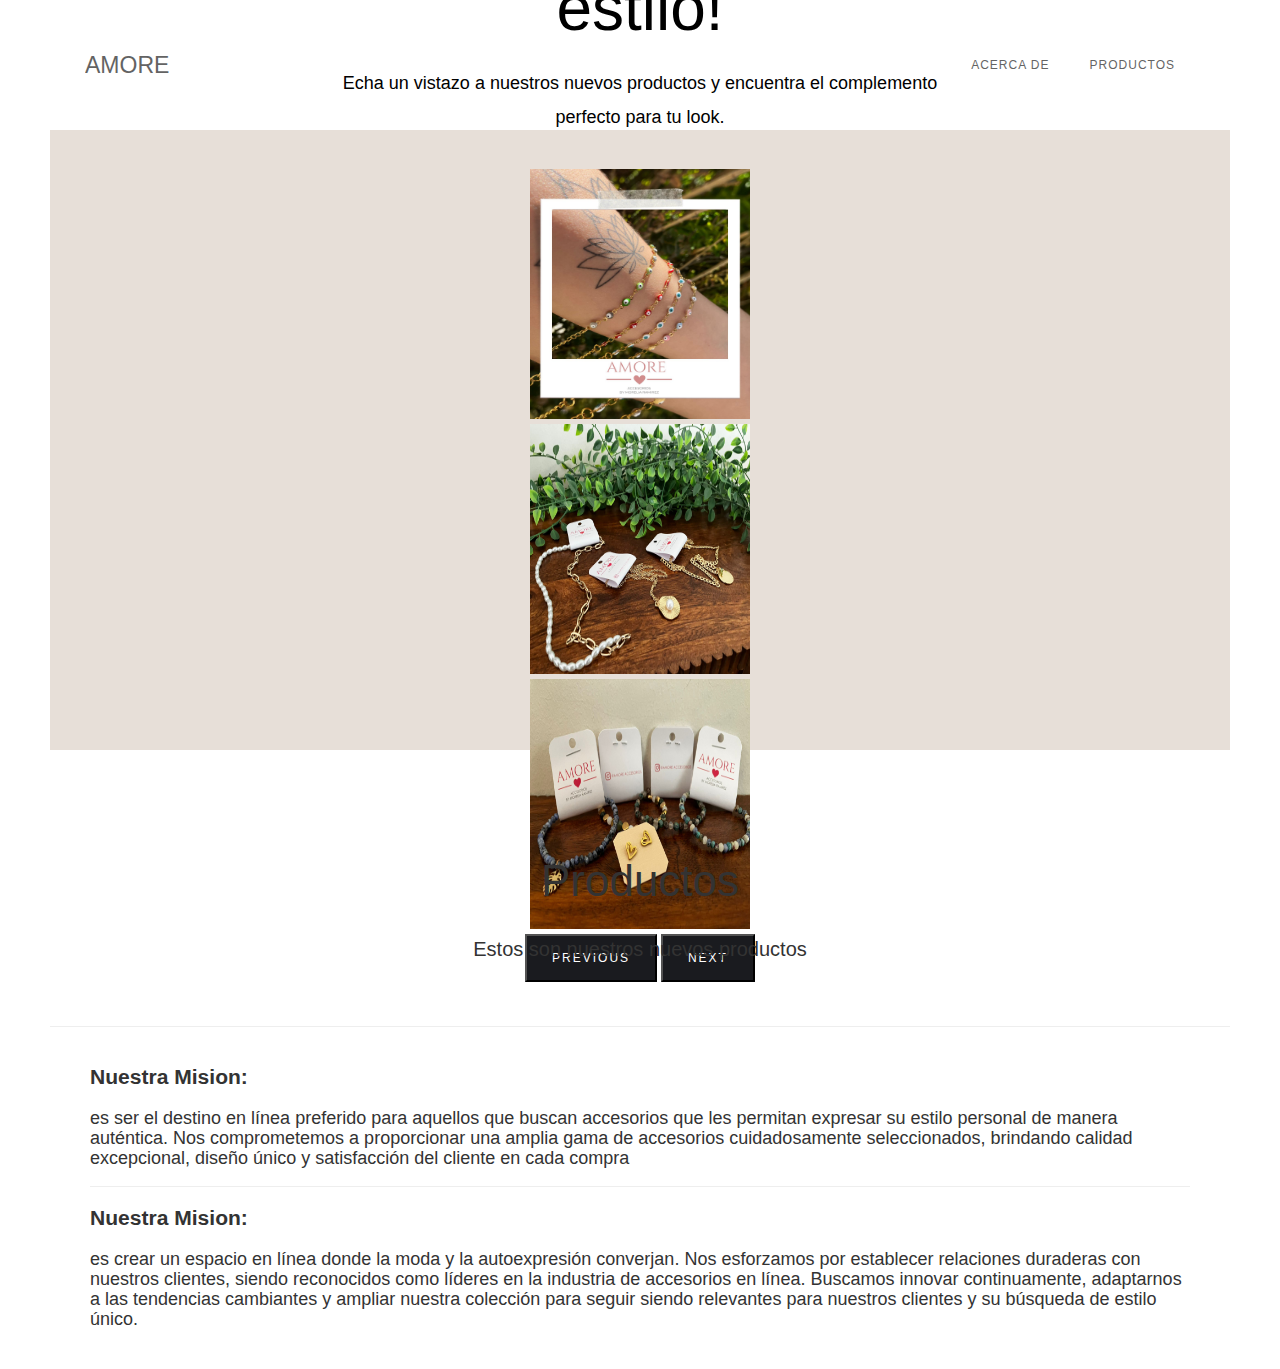
==== src/inicio.html @ d1595e81 "first commit" ====
<!DOCTYPE html>
<html lang="en">
<head>
          <meta charset="UTF-8">
          <meta http-equiv="X-UA-Compatible" content="IE=edge">
          <meta name="viewport" content="width=device-width, initial-scale=1.0">
          <link rel="stylesheet" href="/src/style/estilo-navbar.css">
          <link rel="stylesheet" href="/src/style/estilo-banner.css">
          <link href="https://cdn.jsdelivr.net/npm/bootstrap@5.3.1/dist/css/bootstrap.min.css" rel="stylesheet" integrity="sha384-4bw+/aepP/YC94hEpVNVgiZdgIC5+VKNBQNGCHeKRQN+PtmoHDEXuppvnDJzQIu9" crossorigin="anonymous">
          <script src="https://cdn.jsdelivr.net/npm/bootstrap@5.3.1/dist/js/bootstrap.bundle.min.js" integrity="sha384-HwwvtgBNo3bZJJLYd8oVXjrBZt8cqVSpeBNS5n7C8IVInixGAoxmnlMuBnhbgrkm" crossorigin="anonymous"></script>
          <title>Inicio</title>
</head>
<body>
         <header class="navegacion-container">
                   <nav class="navbar">
                              <a class="a-nav-logo" href="">
                                        AMORE
                                        <!-- <img class="logo" src="/logo.png" alt=""> -->
                              </a>
                              <div class="navegacion">
                                       <div class="navegacion-item" >
                                                 <a class="a-nav" href="/src/abountme.html">Acerca de</a>
                                                 <a class="a-nav" href="/src/productos.html">Productos</a>
                                        </div>
                              </div>
                   </nav>
                   
         </header> 

         <section class="banner-container">
                   <div class="banner">
                             <div class="banner-item">
                                       <div class="banner-text">
                                                 <header class="header-banner">¡Descubre lo último en estilo! </header>
                                                 <p class="texto-banner">Echa un vistazo a nuestros nuevos productos y encuentra el complemento perfecto para tu look.</p>
                                       </div>
                                       <div class="item-carousel-fotos">
                                        <div id="carouselExample" class="carousel slide">
                                                  <div class="carousel-inner">
                                                    <div class="carousel-item active">
                                                      <img class="logo" src="/src/imagenes/PHOTO-2023-05-13-16-56-17.jpg" class="d-block w-100" alt="...">
                                                    </div>
                                                    <div class="carousel-item">
                                                      <img class="logo" src="/src/imagenes/PHOTO-2023-05-08-12-21-44 3.jpg" class="d-block w-100" alt="...">
                                                    </div>
                                                    <div class="carousel-item">
                                                      <img class="logo" src="/src/imagenes/PHOTO-2023-05-08-12-21-46.jpg" class="d-block w-100" alt="...">
                                                    </div>
                                                  </div>
                                                  <button class="carousel-control-prev" type="button" data-bs-target="#carouselExample" data-bs-slide="prev">
                                                    <span class="carousel-control-prev-icon" aria-hidden="true"></span>
                                                    <span class="visually-hidden">Previous</span>
                                                  </button>
                                                  <button class="carousel-control-next" type="button" data-bs-target="#carouselExample" data-bs-slide="next">
                                                    <span class="carousel-control-next-icon" aria-hidden="true"></span>
                                                    <span class="visually-hidden">Next</span>
                                                  </button>
                                                </div>
                                       </div>
                                    
                             </div>
                   </div>
                   <div class="conteiner">
                             <div class="menu-text">
                                       <header class="header1">Productos</header>
                                       <p class="p-bigger">Estos son nuestros nuevos productos</p>
                                       
                             </div>
                             <div class="divider"></div>
                             <div class="item-textos">
                                       <p class="p-light"> <h3>Nuestra Mision:</h3>
                                        es ser el destino en línea preferido para aquellos que buscan accesorios que les permitan expresar su estilo personal de manera auténtica. Nos comprometemos a proporcionar una amplia gama de accesorios cuidadosamente seleccionados, brindando calidad excepcional, diseño único y satisfacción del cliente en cada compra
                                       </p>
                                       <div class="divider"></div>
                                       <p class="p-light"><h3>Nuestra Mision:</h3>
                                        es crear un espacio en línea donde la moda y la autoexpresión converjan. Nos esforzamos por establecer relaciones duraderas con nuestros clientes, siendo reconocidos como líderes en la industria de accesorios en línea. Buscamos innovar continuamente, adaptarnos a las tendencias cambiantes y ampliar nuestra colección para seguir siendo relevantes para nuestros clientes y su búsqueda de estilo único. 

                                       </p>
                             </div>
                   </div>
                   <div class="conteiner"></div>
         </section>
         <!-- <footer>
                   <p>Derechos de autor Lenin Ramirez Rosas</p>
         </footer> -->
</body>
</html>
---- src/style/estilo-navbar.css ----
.navegacion-container{
          background-color: #ffffff;
          margin: 25px;
          padding: 10px 10px;
          align-items: center;
          display: flex;

}
.navbar{
          flex: 1;
          justify-content: space-between;
          align-items: center;
          display: flex;
}
.a-nav-logo{
    opacity: .7;
    color: #222;
    font-size: 23px;
    text-decoration: none;
}
.logo{
          width: 220px;
          height: 250px;

}
.navegacion{
          align-items: center;
          display: flex;
}

.navegacion-item{
          flex: 1;
          justify-content: space-between;
          align-items: center;
          display: flex;
}

.a-nav{
    letter-spacing: 1px;
    text-transform: uppercase;
    padding-top: 9px;
    padding-bottom: 9px;
    font-size: 12px;
    font-weight: 500;
    line-height: 20px;
    vertical-align: top;
    color: #222;
    text-align: left;
    margin-left: auto;
    margin-right: auto;
    padding: 20px;
    text-decoration: none;
    display: inline-block;
    position: relative;
    opacity: .7;
}
footer {
    background-color: #222;
    color: white;
    position: fixed;
    bottom: 0px;
    width: 100%;
}
---- src/style/estilo-banner.css ----
body{
          min-height: 100%;
          color: #333;
          background-color: #fff;
          margin-left: 50px;
          margin-right: 50px;
          font-family: Arial, sans-serif;
          font-size: 14px;
          line-height: 20px;
}
.banner-conteiner{
          margin-left: 30px;
          margin-right: 30px;
}
.banner{
          height: 620px;
          color: #fff;
          background-color: #f4f4f4;
          background-color: #E7DFD8;
          background-position: 50%;
          background-size: cover;
          justify-content: center;
          align-items: center;
          margin-bottom: 100px;
          display: flex;
}
.banner-item{
          width: 70%;
          max-width: 1140px;
          text-align: center;
          margin-bottom: 20px;
      
}
.banner-item-text{
          width: 80%;
          margin-bottom: 35px;
          margin-left: auto;
          margin-right: auto;
          
}
.banner-text{
          width: 80%;
          margin-bottom: 35px;
          margin-left: auto;
          margin-right: auto;
          
}
.header-banner{
          color: black;
          text-transform: none;
          margin-top: 10px;
          margin-bottom: 10px;
          font-size: 64px;
          line-height: 80px;
}
.texto-banner{
          color: black;
          opacity: 1;
          margin-bottom: 10px;
          font-size: 18px;
          font-weight: 400;
          line-height: 34px;
}

button{
          color: #fff;
          letter-spacing: 2px;
          text-transform: uppercase;
          background-color: #1a1b1f;
          border-radius: 0;
          padding: 12px 25px;
          font-size: 12px;
          line-height: 20px;
          text-decoration: none;
          transition: background-color .4s, opacity .4s, color .4s;
}

.container{
          width: 100%;
          max-width: 1140px;
          margin-left: auto;
          margin-right: auto;
}

.menu-text{
          margin-bottom: 60px;
}
.header1{
          text-align: center;
          margin-top: 20px;
          margin-bottom: 15px;
          font-size: 44px;
          font-weight: 400;
          line-height: 62px;
}
.p-bigger{
          opacity: 1;
          text-align: center;
          margin-bottom: 10px;
          font-size: 20px;
          font-weight: 400;
          line-height: 34px;
}
.divider{
          height: 1px;
          background-color: #eee;
}
 .item-textos{
           /*
          grid-column-gap: 50px;
          grid-row-gap: 50px;
          grid-template-rows: auto;
          grid-template-areas: ". .";
          margin-top: 60px;
          margin-bottom: 150px;
          grid-row-gap: 16px;
          grid-column-gap: 16px;
          grid-template-rows: auto auto;
          grid-template-columns: 1fr 1fr;
          grid-auto-columns: 1fr;
          display: grid;
          */
          font-size: 18px;
          margin: 40px;
}
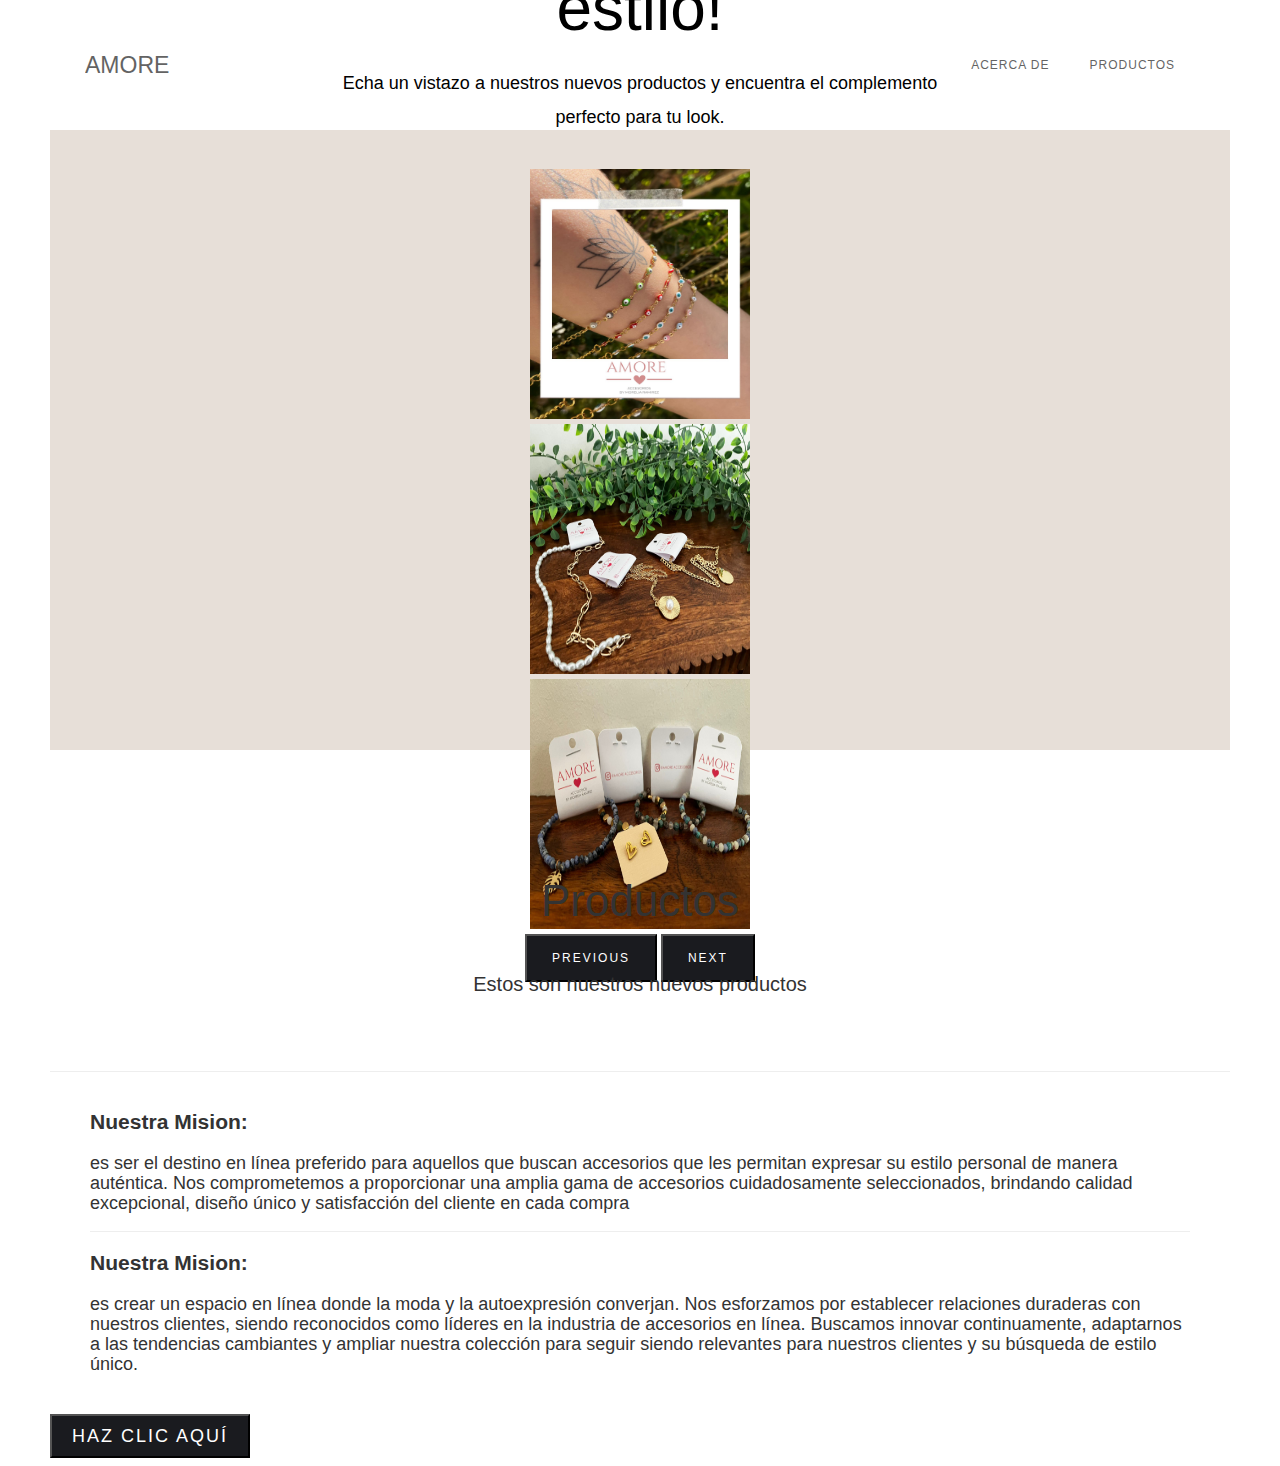
==== commit 625b3050: "new-changes" ====
--- a/src/inicio.html
+++ b/src/inicio.html
@@ -5,6 +5,7 @@
           <meta http-equiv="X-UA-Compatible" content="IE=edge">
           <meta name="viewport" content="width=device-width, initial-scale=1.0">
           <link rel="stylesheet" href="/src/style/estilo-navbar.css">
+          <script src="/src/ejercicioJS.js"></script>
           <link rel="stylesheet" href="/src/style/estilo-banner.css">
           <link href="https://cdn.jsdelivr.net/npm/bootstrap@5.3.1/dist/css/bootstrap.min.css" rel="stylesheet" integrity="sha384-4bw+/aepP/YC94hEpVNVgiZdgIC5+VKNBQNGCHeKRQN+PtmoHDEXuppvnDJzQIu9" crossorigin="anonymous">
           <script src="https://cdn.jsdelivr.net/npm/bootstrap@5.3.1/dist/js/bootstrap.bundle.min.js" integrity="sha384-HwwvtgBNo3bZJJLYd8oVXjrBZt8cqVSpeBNS5n7C8IVInixGAoxmnlMuBnhbgrkm" crossorigin="anonymous"></script>
@@ -26,10 +27,11 @@
                    </nav>
                    
          </header> 
-
+         
+         
          <section class="banner-container">
                    <div class="banner">
-                             <div class="banner-item">
+                             <div data-aos="flip-up" class="banner-item">
                                        <div class="banner-text">
                                                  <header class="header-banner">¡Descubre lo último en estilo! </header>
                                                  <p class="texto-banner">Echa un vistazo a nuestros nuevos productos y encuentra el complemento perfecto para tu look.</p>
@@ -80,8 +82,7 @@
                    </div>
                    <div class="conteiner"></div>
          </section>
-         <!-- <footer>
-                   <p>Derechos de autor Lenin Ramirez Rosas</p>
-         </footer> -->
+         <button class="botton-alert" onclick="mostrarAlerta()">Haz clic aquí</button>
+         
 </body>
 </html>--- a/src/style/estilo-banner.css
+++ b/src/style/estilo-banner.css
@@ -75,15 +75,27 @@
           transition: background-color .4s, opacity .4s, color .4s;
 }
 
+.botton-alert{
+          display: flex;
+          justify-content: center;
+          align-items: center;
+          padding: 10px 20px;
+          font-size: 18px;
+}
 .container{
           width: 100%;
           max-width: 1140px;
           margin-left: auto;
           margin-right: auto;
+          display: flex;
+          align-items: center;
 }
 
 .menu-text{
           margin-bottom: 60px;
+          display: flex;
+          flex-direction: column;
+          align-items: center;
 }
 .header1{
           text-align: center;
@@ -122,4 +134,14 @@
           */
           font-size: 18px;
           margin: 40px;
-} +} 
+
+.banner-center{
+          display: flex;
+          justify-content: space-between;
+          margin: 15px;
+          
+}
+.icon{
+          width: 24px;
+}